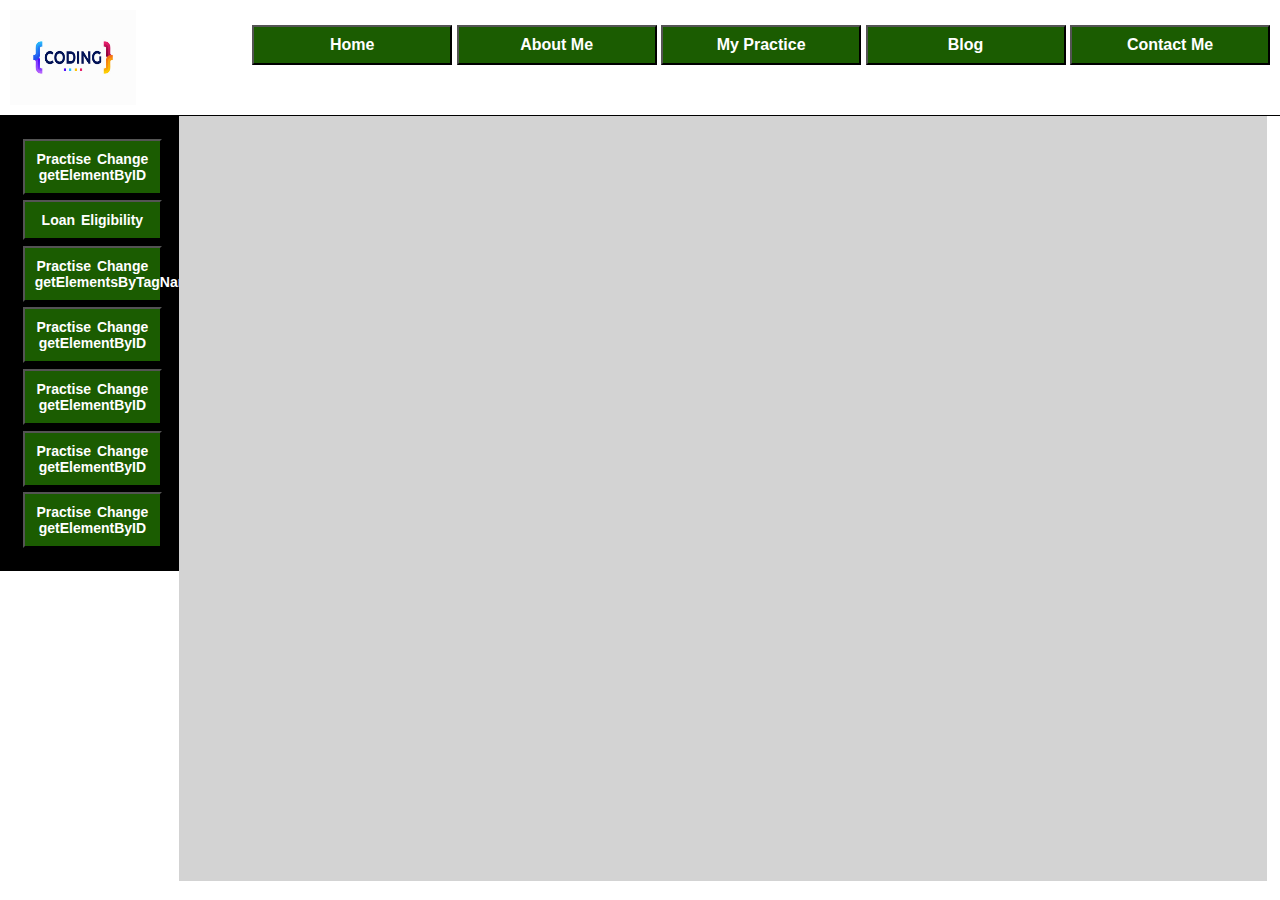
==== index.html @ 3698b174 "Add files via upload" ====
<!DOCTYPE html>
<html>
  <head>
    <meta charset="utf-8" />
    <meta http-equiv="X-UA-Compatible" content="IE=edge" />
    <title>Page Title</title>
    <meta name="viewport" content="width=device-width, initial-scale=1" />
    <link rel="stylesheet" type="text/css" media="screen" href="style.css" />
    <script src="jquery-3.7.1.min.js"></script>
    
  </head>
  <body>
    <header>
      <img src="logo.jpg" alt="logo" class="logo">
      <nav>
        <button>Home</button>
        <button>About Me</button>
        <button>My Practice</button>
        <button>Blog</button>
        <button>Contact Me</button>
      </nav>
    </header>
    <aside>
      <button type="button" onclick="display1()" id="show">Practise Change getElementByID</button>
      <button type="button" onclick="display2()" id="show1">Loan Eligibility</button>
      <button type="button" onclick="display3()" id="show2">Practise Change getElementsByTagName</button>
      <button type="button" onclick="display4()" id="show3">Practise Change getElementByID</button>
      <button type="button" onclick="display5()" id="show4">Practise Change getElementByID</button>
      <button type="button" onclick="display6()" id="show5">Practise Change getElementByID</button>
      <button type="button" onclick="display7()" id="show6">Practise Change getElementByID</button>

    </aside>
    <section>          
      <div id="demo">
        <div>
        <h2>Use the getElementById method to find the "P" element, and change its text to "Hello".</h2>
        </div>
        <div><p id="sampleData">This is Demo Text which shall be replaced..</p></div>
        <div>
          <button type="button" onclick="changeText()">Check Function</button>
        </div>
        
      </div>

      <div id="demo-1">
        <h1>Check Your Loan Eligibility</h1>
        <div>
        <span><input type="text" id="userName" placeholder="Enter Name"></input>
        <p id="nameError"></p></span>
        </div>
        <div>
          <span><input type="text" id="cibil" placeholder="Enter Your Cibil Score"></input>
        <p id="cibilError"></p></span>
        </div>
        <div>
          <span><input type="text" id="salary" placeholder="Enter Your Monthly Salary"></input>
        <p id="salaryError"></p></span>
        </div>            
        
        <div><button onclick="loanEligibility()">Click Me</button>
          <p id="status">Cheking Eligibility</p>        
        </div>
      </div>  
      <div id="demo-2">
        <div>
            <p>Use the getElementsByTagName method to find the first "P" element, and change its text to "Hello"."P"</p>
        </div> 
         <div><p id="show2"></p></div>   
      </div>     

    

    
    </section>      
    
   

   <footer>
    
   </footer> 
    
    <script src="loanEligibility.js"></script>
    <script src="script.js"></script>


   

    <!-- Change the text of the first element that has the class name "test". -->

    <!-- <p class="test"></p>
    <p class="test"></p>

    <script>
      document.getElementsByClassName("test")[0].innerHTML = "Test 1";
      document.getElementsByClassName("test")[1].innerHTML = "Test 2";
    </script> -->

    <!-- // -------------------------------------------------- //  -->

    <!-- Use HTML DOM to change the value of the image's src attribute.  --->

    <!-- <img id="image" alt="smiely" src="smiley.gif" />

    <script>
      document.getElementById("image").src = "mountain.jpeg";
    </script> -->

    <!-- // -------------------------------------------------- //  -->

    <!-- Use HTML DOM to change the value of the input field.  -->

    <!-- <input type="text" id="myText" value="Hello" />

    <script>
      document.getElementById("myText").value = "Have a nice day!";
    </script> -->

    <!-- // --------------------------------------------------- // -->

    <!-- <p>Change the text color of the "p" element to "red".</p>

    <p id="demo">Hello</p>

    <script>
      document.getElementById("demo").style.color = "Green";
    </script> -->

    <!-- <p>Change the font size of the p element to 20 pixels.</p>

    <p id="demo">This is Sujit in Font Size 20px.</p>

    <script>
      document.getElementById("demo").style.fontSize = "20px";
    </script> -->

    <!-- <p>Use the CSS display property to hide the p element.</p>

    <p id="demo">Hello World !!!</p>

    <script>
      document.getElementById("demo").style.display = "none";
    </script> -->

    <!-- <p>
      Use the eventListener to assign an onclick event to the "button" element.
    </p>

    <button id="demo">Click Me</button>

    <script>
      document.getElementById("demo").addEventListener("click", myFunction);
      console.log("Button is clicked");
    </script> -->

    
  </body>
</html>
---- style.css ----
* {
  box-sizing: border-box;
  margin: 0%;
  font-family: "Segoe UI", Tahoma, Geneva, Verdana, sans-serif;
}

.clearfix {
  overflow: none;
  clear: both;
}

header {
  width: 100%;
  /* background-color: greenyellow; */
  height: auto;
  padding: 10px;
  display: flex;
  border-bottom: 1px solid;
  /* margin: 2%; */
}

.logo {
  width: 10%;
  float: left;
  height: 95px;
  /* background-color: blueviolet; */
}

nav {
  width: 90%;
  padding-top: 15px;
  box-sizing: border-box;
  float: right;
  /* background-color: blue; */
  text-align: right;
}

nav button {
  width: 200px;
}

nav button:hover {
  align-items: center;
  text-align: center;
  background-color: rgb(253, 0, 0);
  color: white;
  font-size: 16px;
  font-weight: 800;
  height: 40px;
}
section {
  width: 85%;
  height: 85vh;
  display: flex;
  justify-content: center;
  align-items: center;
  float: left;
  background-color: lightgray;
}

div {
  width: 80%;
  padding: 10px;
  float: left;
  clear: left;
}

span {
  width: 100%;
  height: auto;
  clear: both;
}

input {
  width: 100%;
  padding: 20px;
  height: 30px;
  margin-bottom: 10px;
}

input[type="submit"] {
  background-color: brown;
  color: white;
  font-size: 20px;
  border: 1px solid red;
  width: 100%;
  padding: 20px;
  margin-bottom: 10px;
}

input[type="submit"]:hover {
  background-color: rgb(245, 65, 65);
  color: white;
  font-size: 20px;
  border: 1px solid rgb(62, 2, 2);
  margin-bottom: 10px;
}

p {
  margin: 10px 0px;
  color: red;
  padding: 10px;
  font-size: 20px;
}

#demo {
  text-align: center;
  font-size: 22px;
  font-weight: 800;

  display: none;
}

#demo-1 {
  text-align: center;
  font-size: 22px;
  font-weight: 800;
  width: 50%;
  justify-content: center;
  display: none;
}

#demo-2 {
  text-align: center;
  font-size: 22px;
  font-weight: 800;
  width: 50%;
  justify-content: center;
  display: none;
}

#demo-1 .row {
  display: inline;
  margin: 5%;
  height: 30px;
  width: 50%;
  text-align: center;

  float: left;
}

h1 {
  margin: auto;
  padding: auto;
  text-align: center;
}

h2 {
  margin: auto;
  padding: auto;
  text-align: center;
}

button {
  align-items: center;
  text-align: center;
  background-color: rgb(27, 92, 1);
  color: white;
  font-size: 16px;
  font-weight: 800;
  height: 40px;
}

aside {
  background-color: black;
  width: 14%;
  height: auto;
  float: left;
  padding: 20px;
  text-align: center;
}

aside button {
  margin: 2%;
  padding: 10px;
  font-size: 14px;
  font-weight: 800;
  word-spacing: 2px;
  width: 100%;
  height: auto;
}

aside button:hover {
  margin: 2%;
  padding: 10px;
  font-size: 14px;
  font-weight: 800;
  word-spacing: 2px;
  width: 100%;
  height: auto;
  background-color: brown;
}

footer {
  background-color: black;
  color: white;
  text-align: center;
  font-size: larger;
}
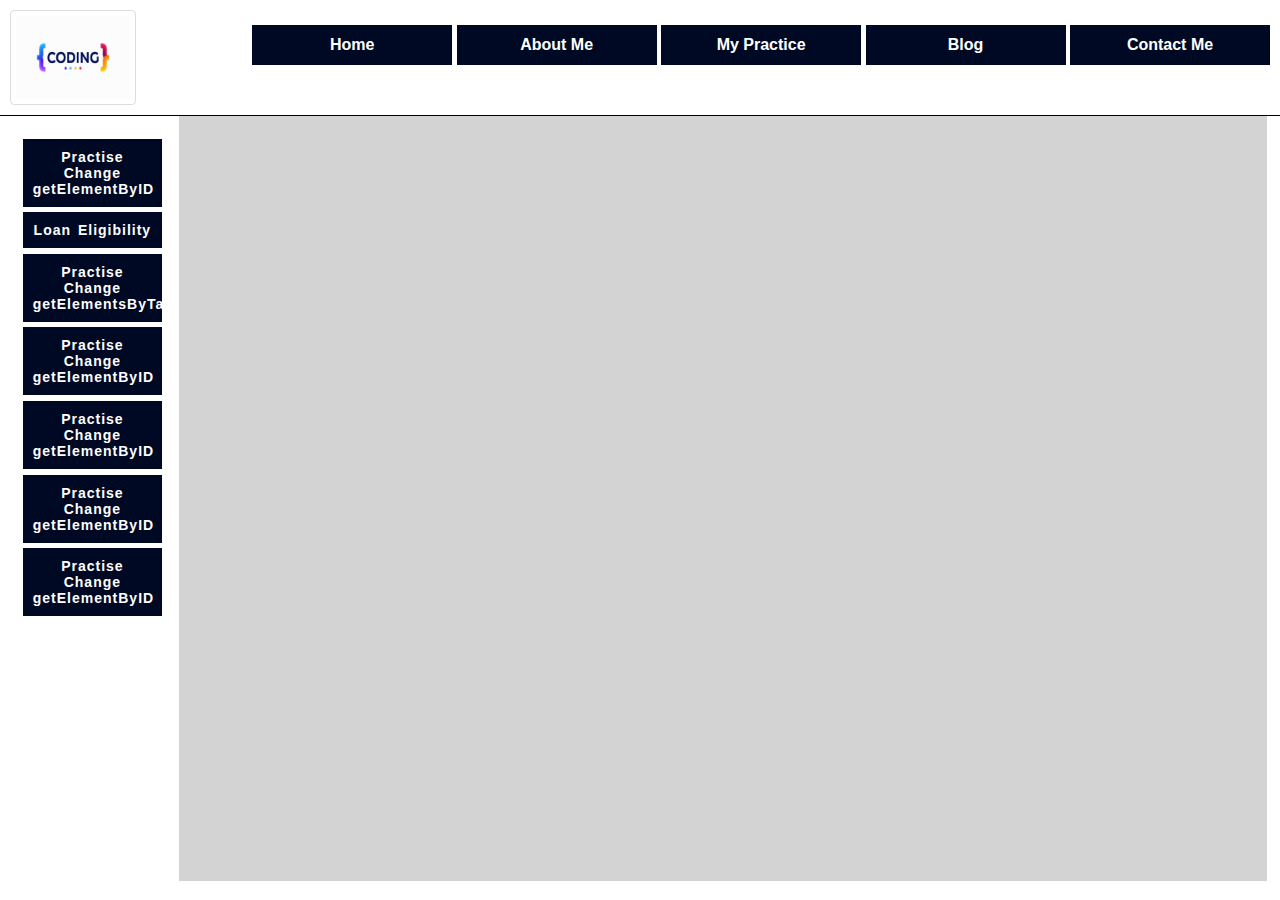
==== commit 9da4f30a: "CSS & Optimized Js for Loan Eligibility Check" ====
--- a/index.html
+++ b/index.html
@@ -35,37 +35,44 @@
         <div>
         <h2>Use the getElementById method to find the "P" element, and change its text to "Hello".</h2>
         </div>
-        <div><p id="sampleData">This is Demo Text which shall be replaced..</p></div>
+        <div><p id="sampleData"></p></div>
         <div>
-          <button type="button" onclick="changeText()">Check Function</button>
+          <button type="button" id="toggleText" onclick="changeText()">Check Function</button>
         </div>
+        <script>
+          $(document).ready(changeText);
+        </script>
         
       </div>
 
       <div id="demo-1">
-        <h1>Check Your Loan Eligibility</h1>
-        <div>
-        <span><input type="text" id="userName" placeholder="Enter Name"></input>
-        <p id="nameError"></p></span>
-        </div>
-        <div>
-          <span><input type="text" id="cibil" placeholder="Enter Your Cibil Score"></input>
-        <p id="cibilError"></p></span>
-        </div>
-        <div>
-          <span><input type="text" id="salary" placeholder="Enter Your Monthly Salary"></input>
-        <p id="salaryError"></p></span>
-        </div>            
-        
-        <div><button onclick="loanEligibility()">Click Me</button>
-          <p id="status">Cheking Eligibility</p>        
-        </div>
+        <div class="form overlay">
+            <h3 style="padding-bottom: 40px; color:#fff;">Check Your Loan Eligibility</h3>
+              <div>
+              <span><input type="text" id="userName" placeholder="Enter Name"></input>
+              <p id="nameError"></p></span>
+              </div>
+              <div>
+                <span><input type="text" id="cibil" placeholder="Enter Your Cibil Score"></input>
+              <p id="cibilError"></p></span>
+              </div>
+              <div>
+                <span><input type="text" id="salary" placeholder="Enter Your Monthly Salary"></input>
+              <p id="salaryError"></p></span>
+              </div>
+              <div><button onclick="loanEligibility()">CHECK LOAN ELIGIBILITY</button>
+                <p id="status" class="msg"></p>        
+              </div>
+          </div>
+          <div class="form-info">
+            <h3 style="padding-bottom: 40px;">Loan Eligibility Check Form Guide</h3>
+          </div>
       </div>  
       <div id="demo-2">
         <div>
-            <p>Use the getElementsByTagName method to find the first "P" element, and change its text to "Hello"."P"</p>
+            <p >Use the getElementsByTagName method to find the first "P" element, and change its text to "Hello"."P"</p>
         </div> 
-         <div><p id="show2"></p></div>   
+         <div><button onclick="display3()">CHANGE</button></div>   
       </div>     
 
     
--- a/style.css
+++ b/style.css
@@ -6,7 +6,8 @@
 
 .clearfix {
   overflow: none;
-  clear: both;
+  clear: left;
+  display: inline-block;
 }
 
 header {
@@ -42,7 +43,7 @@
 nav button:hover {
   align-items: center;
   text-align: center;
-  background-color: rgb(253, 0, 0);
+  background-color: #fd0000;
   color: white;
   font-size: 16px;
   font-weight: 800;
@@ -55,14 +56,41 @@
   justify-content: center;
   align-items: center;
   float: left;
-  background-color: lightgray;
+  background-color: #d3d3d3;
 }
 
 div {
-  width: 80%;
-  padding: 10px;
-  float: left;
-  clear: left;
+  width: 100%;
+  padding: 10px;
+  float: left;
+  clear: left;
+}
+
+img {
+  border: 1px solid #ddd;
+  border-radius: 4px;
+  padding: 5px;
+  width: 100%;
+}
+
+.overlay {
+  background-color: rgba(0, 0, 0, 43%); /* Black background with opacity */
+  z-index: 0; /* Specify a stack order in case you're using a different order for other elements */
+}
+
+div .form {
+  width: 50%;
+  padding: 10px;
+  float: left;
+  clear: left;
+}
+
+div .form-info {
+  width: 50%;
+  padding: 10px;
+  float: left;
+  clear: left;
+  display: contents;
 }
 
 span {
@@ -74,31 +102,30 @@
 input {
   width: 100%;
   padding: 20px;
-  height: 30px;
-  margin-bottom: 10px;
+  font-size: large;
 }
 
 input[type="submit"] {
-  background-color: brown;
+  background-color: #a52a2a;
   color: white;
   font-size: 20px;
-  border: 1px solid red;
+  border: 1px solid #ff0000;
   width: 100%;
   padding: 20px;
   margin-bottom: 10px;
 }
 
 input[type="submit"]:hover {
-  background-color: rgb(245, 65, 65);
+  background-color: #f54141;
   color: white;
   font-size: 20px;
-  border: 1px solid rgb(62, 2, 2);
+  border: 1px solid #3e0202;
   margin-bottom: 10px;
 }
 
 p {
   margin: 10px 0px;
-  color: red;
+  color: #272727;
   padding: 10px;
   font-size: 20px;
 }
@@ -115,7 +142,7 @@
   text-align: center;
   font-size: 22px;
   font-weight: 800;
-  width: 50%;
+  width: 100%;
   justify-content: center;
   display: none;
 }
@@ -130,7 +157,6 @@
 }
 
 #demo-1 .row {
-  display: inline;
   margin: 5%;
   height: 30px;
   width: 50%;
@@ -147,22 +173,25 @@
 
 h2 {
   margin: auto;
-  padding: auto;
+  padding: 10px;
   text-align: center;
 }
 
 button {
   align-items: center;
   text-align: center;
-  background-color: rgb(27, 92, 1);
+  background-color: #000924;
   color: white;
   font-size: 16px;
   font-weight: 800;
   height: 40px;
+  border: none;
+  max-width: 500px;
+  width: -webkit-fill-available;
 }
 
 aside {
-  background-color: black;
+  background-color: 45526b;
   width: 14%;
   height: auto;
   float: left;
@@ -178,6 +207,7 @@
   word-spacing: 2px;
   width: 100%;
   height: auto;
+  letter-spacing: 1px;
 }
 
 aside button:hover {
@@ -188,12 +218,16 @@
   word-spacing: 2px;
   width: 100%;
   height: auto;
-  background-color: brown;
+  background-color: #a52a2a;
 }
 
 footer {
-  background-color: black;
+  background-color: #000000;
   color: white;
   text-align: center;
   font-size: larger;
 }
+
+.msg {
+  color: #82ff5c;
+}
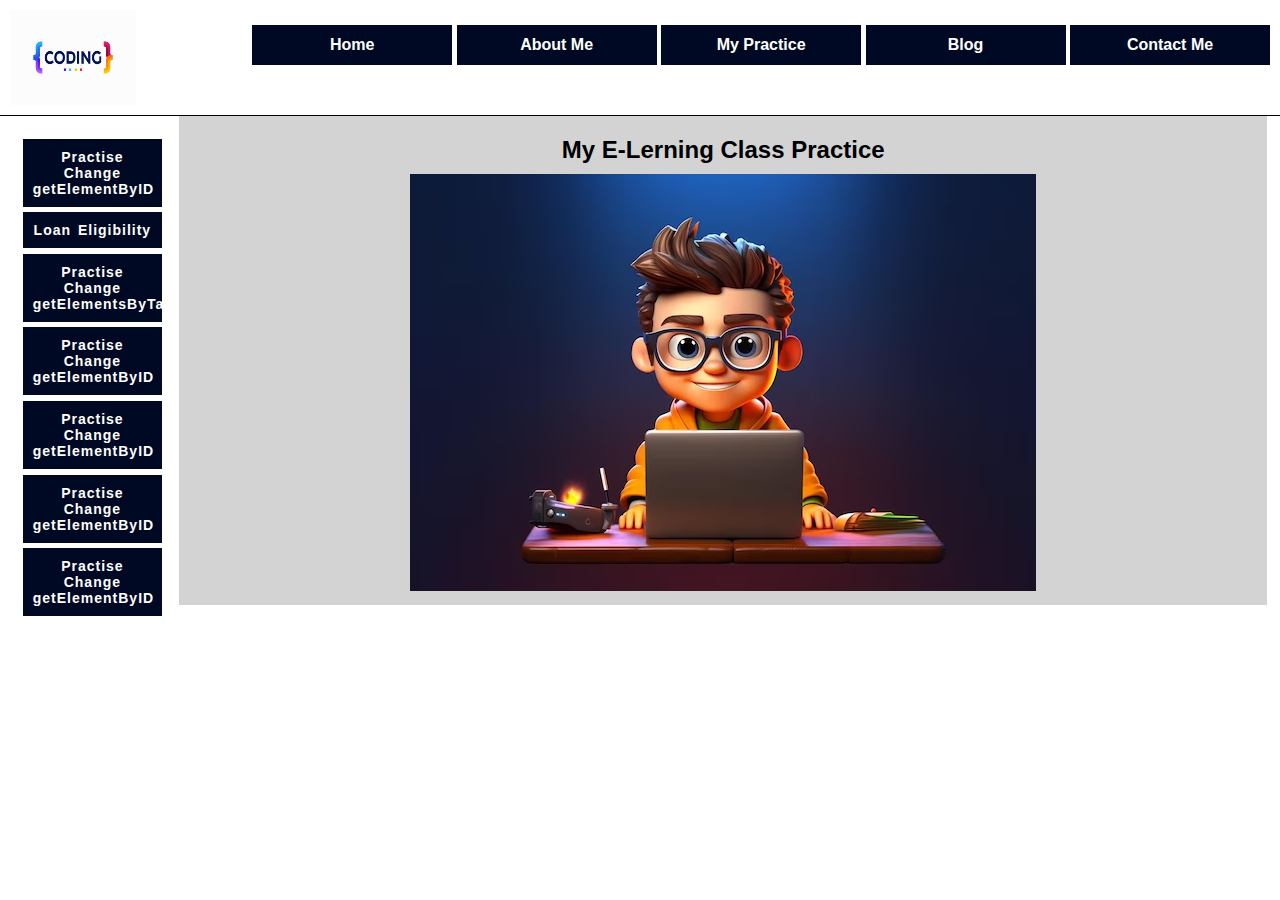
==== commit 9e175737: "Home Image and css, js updated" ====
--- a/index.html
+++ b/index.html
@@ -30,7 +30,14 @@
       <button type="button" onclick="display7()" id="show6">Practise Change getElementByID</button>
 
     </aside>
-    <section>          
+    
+      
+    
+    <section> 
+      <div id="home" style="text-align: center;">
+        <h2>My E-Lerning Class Practice</h2>
+        <img src="portrait-successful-programmer.avif" alt="my coding image" >
+      </div>         
       <div id="demo">
         <div>
         <h2>Use the getElementById method to find the "P" element, and change its text to "Hello".</h2>
@@ -65,7 +72,14 @@
               </div>
           </div>
           <div class="form-info">
-            <h3 style="padding-bottom: 40px;">Loan Eligibility Check Form Guide</h3>
+            <h4 style="padding-bottom: 40px;">Loan Eligibility Check Form Guide</h4>
+            <ul class="warning">
+              <li>Please Enter All Three Fields accuratly to get correct results.</li>
+              <li>Please Enter All Three Fields accuratly to get correct results.</li>
+              <li>Please Enter All Three Fields accuratly to get correct results.</li>
+              <li>Please Enter All Three Fields accuratly to get correct results.</li>
+              <li>Please Enter All Three Fields accuratly to get correct results.</li>
+            </ul>
           </div>
       </div>  
       <div id="demo-2">
--- a/style.css
+++ b/style.css
@@ -2,6 +2,7 @@
   box-sizing: border-box;
   margin: 0%;
   font-family: "Segoe UI", Tahoma, Geneva, Verdana, sans-serif;
+  display: inline-flexbox;
 }
 
 .clearfix {
@@ -51,7 +52,7 @@
 }
 section {
   width: 85%;
-  height: 85vh;
+  height: 100%;
   display: flex;
   justify-content: center;
   align-items: center;
@@ -62,15 +63,46 @@
 div {
   width: 100%;
   padding: 10px;
-  float: left;
-  clear: left;
+  display: inline-block;
+}
+
+ul {
+  font-size: 15px;
+  margin: 5%;
+  padding: 10px;
+  text-align: justify;
+  color: #161616;
+}
+
+li {
+  padding-top: 10px;
+}
+
+#light {
+  color: #000000;
+}
+
+#dark {
+  color: #d3d3d3;
+}
+
+#warning {
+  color: #ffaa0d;
+}
+
+#danger {
+  color: #ff0000;
+}
+
+#grey {
+  color: #272727;
 }
 
 img {
-  border: 1px solid #ddd;
-  border-radius: 4px;
-  padding: 5px;
-  width: 100%;
+  width: auto;
+  height: auto;
+  max-height: 500px;
+  text-align: center;
 }
 
 .overlay {
@@ -80,7 +112,7 @@
 
 div .form {
   width: 50%;
-  padding: 10px;
+  padding: 25px;
   float: left;
   clear: left;
 }
@@ -88,9 +120,7 @@
 div .form-info {
   width: 50%;
   padding: 10px;
-  float: left;
   clear: left;
-  display: contents;
 }
 
 span {
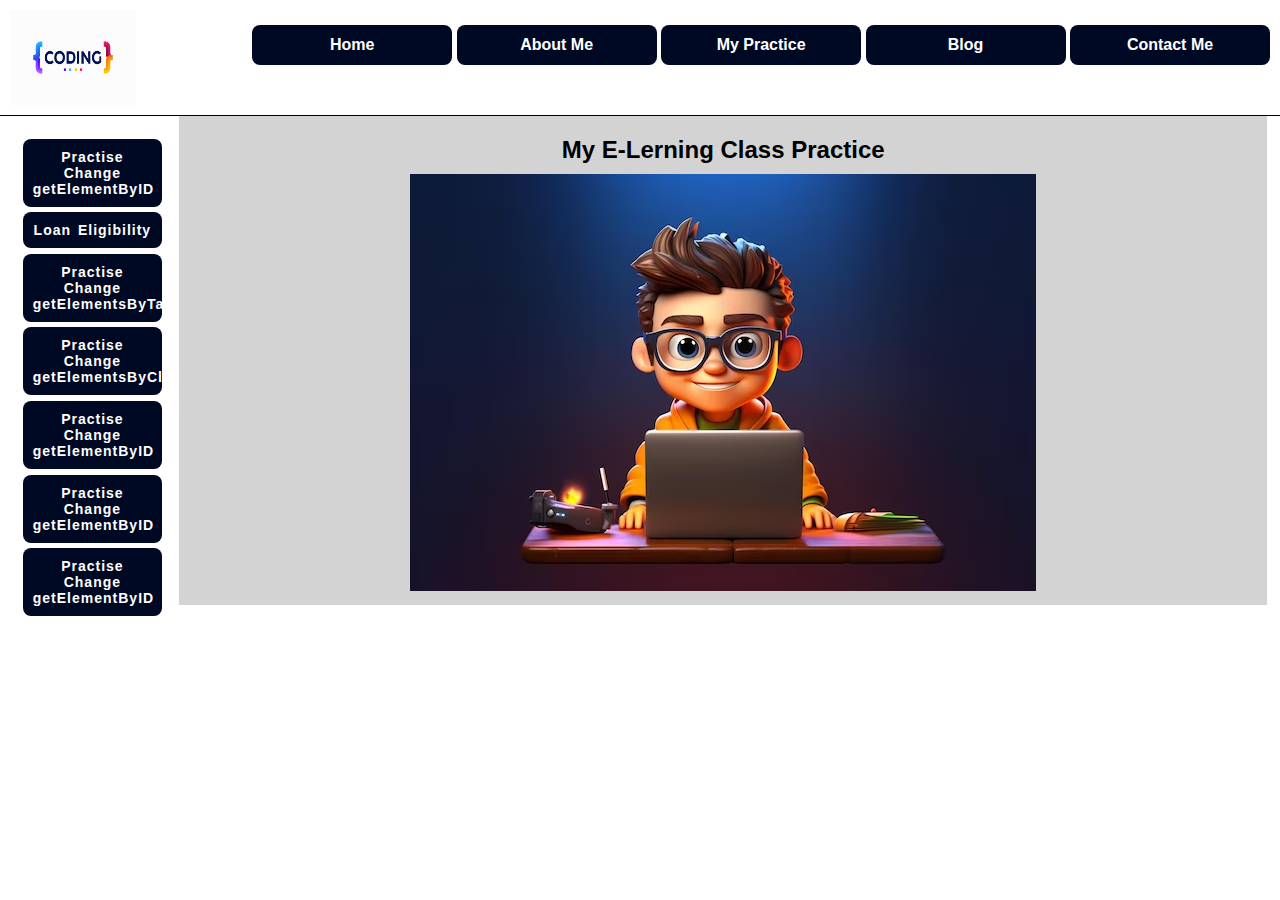
==== commit 8e409a7d: "New Functions added display corrected" ====
--- a/index.html
+++ b/index.html
@@ -24,7 +24,7 @@
       <button type="button" onclick="display1()" id="show">Practise Change getElementByID</button>
       <button type="button" onclick="display2()" id="show1">Loan Eligibility</button>
       <button type="button" onclick="display3()" id="show2">Practise Change getElementsByTagName</button>
-      <button type="button" onclick="display4()" id="show3">Practise Change getElementByID</button>
+      <button type="button" onclick="display4()" id="show3">Practise Change getElementsByClassName</button>
       <button type="button" onclick="display5()" id="show4">Practise Change getElementByID</button>
       <button type="button" onclick="display6()" id="show5">Practise Change getElementByID</button>
       <button type="button" onclick="display7()" id="show6">Practise Change getElementByID</button>
@@ -46,9 +46,7 @@
         <div>
           <button type="button" id="toggleText" onclick="changeText()">Check Function</button>
         </div>
-        <script>
-          $(document).ready(changeText);
-        </script>
+        
         
       </div>
 
@@ -72,7 +70,7 @@
               </div>
           </div>
           <div class="form-info">
-            <h4 style="padding-bottom: 40px;">Loan Eligibility Check Form Guide</h4>
+            <h4 style="padding-bottom: 40px;">Loan Eligibility Form Guide</h4>
             <ul class="warning">
               <li>Please Enter All Three Fields accuratly to get correct results.</li>
               <li>Please Enter All Three Fields accuratly to get correct results.</li>
@@ -84,17 +82,36 @@
       </div>  
       <div id="demo-2">
         <div>
-            <p >Use the getElementsByTagName method to find the first "P" element, and change its text to "Hello"."P"</p>
+            <h5>Use the getElementsByTagName method to find the first "P" element, and change its text to "Hello"."P"</h5>
+            <p>Content No.1</p>
+            <p>Content No.2</p>
+            <p>Content No.2</p>
+
         </div> 
-         <div><button onclick="display3()">CHANGE</button></div>   
+         <div><button onclick="display3()">CHANGE TEXT No. 1</button></div>
+          
+      </div>
+      <div id="demo-3">
+          <h3>Click on Button Below to Replace Demo Text using getElementsByClassName</h3>
+          <p class="test">Demo-1</p>
+          <p class="test">Demo-2</p>
+          <div>
+            <button type="button">Click To Change Text</button>
+          </div>
       </div>     
-
+      
     
 
     
     </section>      
     
-   
+    <script>
+      $(document).ready(changeText);     
+      
+      $(document).ready(function() {
+      display3();
+  }); 
+    </script>
 
    <footer>
     
--- a/style.css
+++ b/style.css
@@ -181,7 +181,14 @@
   text-align: center;
   font-size: 22px;
   font-weight: 800;
-  width: 50%;
+  justify-content: center;
+  display: none;
+}
+
+#demo-3 {
+  text-align: center;
+  font-size: 22px;
+  font-weight: 800;
   justify-content: center;
   display: none;
 }
@@ -218,6 +225,7 @@
   border: none;
   max-width: 500px;
   width: -webkit-fill-available;
+  border-radius: 8px;
 }
 
 aside {
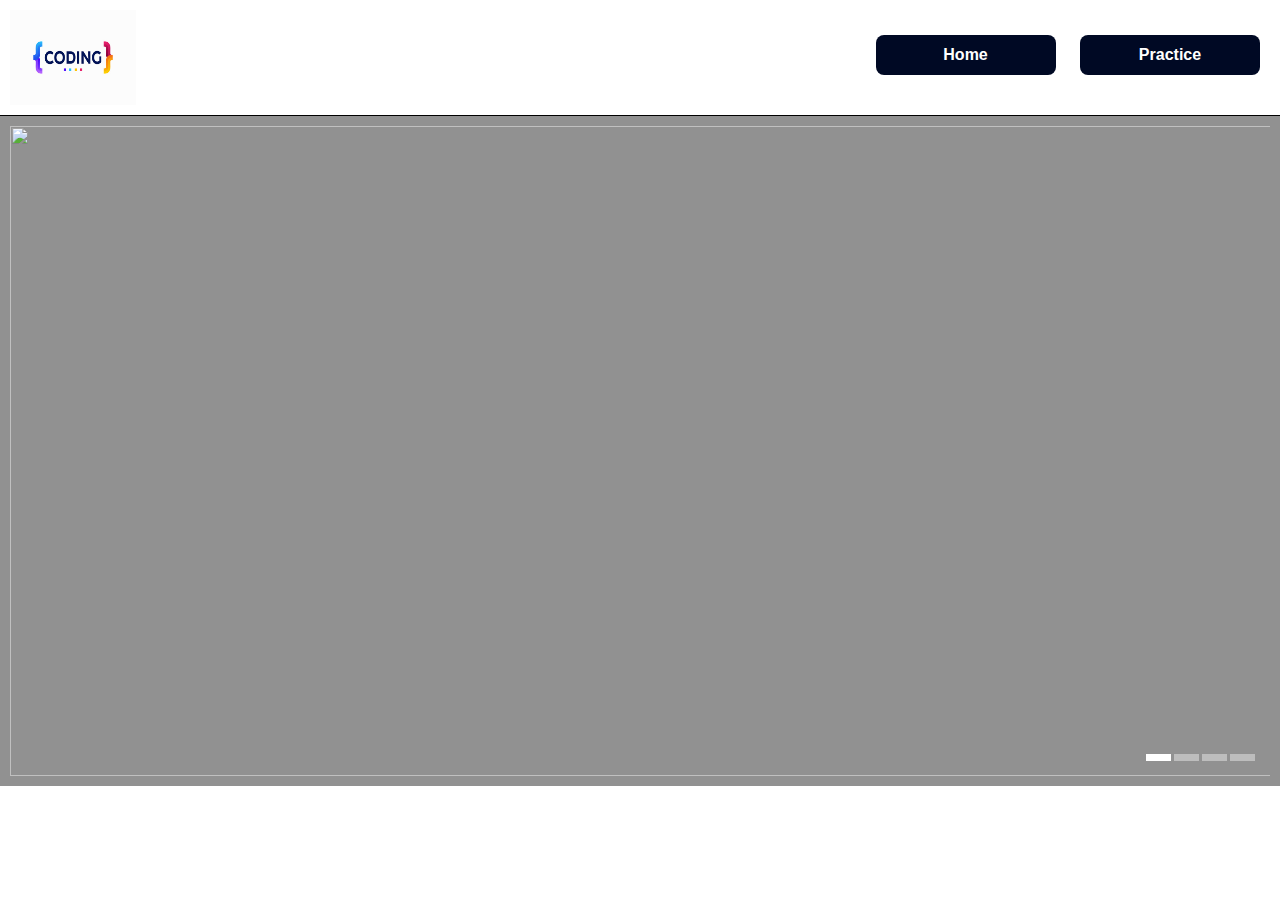
==== commit a7b75a4f: "Design and Functions improved" ====
--- a/index.html
+++ b/index.html
@@ -2,126 +2,65 @@
 <html>
   <head>
     <meta charset="utf-8" />
-    <meta http-equiv="X-UA-Compatible" content="IE=edge" />
+    <meta http-equiv="X-UA-Compatible" content="IE=edge,chrome=1" />
     <title>Page Title</title>
     <meta name="viewport" content="width=device-width, initial-scale=1" />
     <link rel="stylesheet" type="text/css" media="screen" href="style.css" />
     <script src="jquery-3.7.1.min.js"></script>
-    
+    <link
+      rel="stylesheet"
+      type="text/css"
+      href="Banner-Carousel/src/css/style.css"
+    />
+    <link
+      href="Banner-Carousel/sr/css/jquerysctipttop.css"
+      rel="stylesheet"
+      type="text/css"
+    />
   </head>
   <body>
     <header>
-      <img src="logo.jpg" alt="logo" class="logo">
+      <img src="logo.jpg" alt="logo" class="logo" />
       <nav>
-        <button>Home</button>
-        <button>About Me</button>
-        <button>My Practice</button>
-        <button>Blog</button>
-        <button>Contact Me</button>
+        <div>
+          <button><a class="button" href="#home">Home</a></button>
+        </div>
+        <div>
+          <button>
+            <a class="button" href="dom_practice.html">Practice</a>
+          </button>
+        </div>
       </nav>
     </header>
-    <aside>
-      <button type="button" onclick="display1()" id="show">Practise Change getElementByID</button>
-      <button type="button" onclick="display2()" id="show1">Loan Eligibility</button>
-      <button type="button" onclick="display3()" id="show2">Practise Change getElementsByTagName</button>
-      <button type="button" onclick="display4()" id="show3">Practise Change getElementsByClassName</button>
-      <button type="button" onclick="display5()" id="show4">Practise Change getElementByID</button>
-      <button type="button" onclick="display6()" id="show5">Practise Change getElementByID</button>
-      <button type="button" onclick="display7()" id="show6">Practise Change getElementByID</button>
 
-    </aside>
-    
-      
-    
-    <section> 
-      <div id="home" style="text-align: center;">
-        <h2>My E-Lerning Class Practice</h2>
-        <img src="portrait-successful-programmer.avif" alt="my coding image" >
-      </div>         
-      <div id="demo">
-        <div>
-        <h2>Use the getElementById method to find the "P" element, and change its text to "Hello".</h2>
+    <section class="slider overlay">
+      <div class="hslider autoplay" id="J_slider4">
+        <ul class="hslider-content autoplay">
+          <li class="hslider-c active">
+            <a href="#"><img width="100%" height="650" src="img/b1.png" /></a>
+          </li>
+          <li class="hslider-c">
+            <a href="#"><img width="100%" height="650" src="img/b2.png" /></a>
+          </li>
+          <li class="hslider-c">
+            <a href="#"><img width="100%" height="650" src="img/b3.png" /></a>
+          </li>
+          <li class="hslider-c">
+            <a href="#"><img width="100%" height="650" src="img/b4.png" /></a>
+          </li>
+        </ul>
+        <ol class="hslider-nav">
+          <li class="hslider-n active">1</li>
+          <li class="hslider-n">2</li>
+          <li class="hslider-n">3</li>
+          <li class="hslider-n">4</li>
+        </ol>
+        <div class="hslider-pager">
+          <div class="next">&gt;</div>
+          <div class="prev">&lt;</div>
         </div>
-        <div><p id="sampleData"></p></div>
-        <div>
-          <button type="button" id="toggleText" onclick="changeText()">Check Function</button>
-        </div>
-        
-        
       </div>
-
-      <div id="demo-1">
-        <div class="form overlay">
-            <h3 style="padding-bottom: 40px; color:#fff;">Check Your Loan Eligibility</h3>
-              <div>
-              <span><input type="text" id="userName" placeholder="Enter Name"></input>
-              <p id="nameError"></p></span>
-              </div>
-              <div>
-                <span><input type="text" id="cibil" placeholder="Enter Your Cibil Score"></input>
-              <p id="cibilError"></p></span>
-              </div>
-              <div>
-                <span><input type="text" id="salary" placeholder="Enter Your Monthly Salary"></input>
-              <p id="salaryError"></p></span>
-              </div>
-              <div><button onclick="loanEligibility()">CHECK LOAN ELIGIBILITY</button>
-                <p id="status" class="msg"></p>        
-              </div>
-          </div>
-          <div class="form-info">
-            <h4 style="padding-bottom: 40px;">Loan Eligibility Form Guide</h4>
-            <ul class="warning">
-              <li>Please Enter All Three Fields accuratly to get correct results.</li>
-              <li>Please Enter All Three Fields accuratly to get correct results.</li>
-              <li>Please Enter All Three Fields accuratly to get correct results.</li>
-              <li>Please Enter All Three Fields accuratly to get correct results.</li>
-              <li>Please Enter All Three Fields accuratly to get correct results.</li>
-            </ul>
-          </div>
-      </div>  
-      <div id="demo-2">
-        <div>
-            <h5>Use the getElementsByTagName method to find the first "P" element, and change its text to "Hello"."P"</h5>
-            <p>Content No.1</p>
-            <p>Content No.2</p>
-            <p>Content No.2</p>
-
-        </div> 
-         <div><button onclick="display3()">CHANGE TEXT No. 1</button></div>
-          
-      </div>
-      <div id="demo-3">
-          <h3>Click on Button Below to Replace Demo Text using getElementsByClassName</h3>
-          <p class="test">Demo-1</p>
-          <p class="test">Demo-2</p>
-          <div>
-            <button type="button">Click To Change Text</button>
-          </div>
-      </div>     
-      
-    
-
-    
-    </section>      
-    
-    <script>
-      $(document).ready(changeText);     
-      
-      $(document).ready(function() {
-      display3();
-  }); 
-    </script>
-
-   <footer>
-    
-   </footer> 
-    
-    <script src="loanEligibility.js"></script>
-    <script src="script.js"></script>
-
-
-   
+    </section>
 
     <!-- Change the text of the first element that has the class name "test". -->
 
@@ -190,7 +129,31 @@
       console.log("Button is clicked");
     </script> -->
 
-    
+    <script src="Banner-Carousel/src/js/hslider.js"></script>
+
+    <script>
+      $(function ($) {
+        $("#J_slider").hslider();
+
+        $("#J_slider2").hslider({
+          animation: "horizontal",
+          firstRandom: false,
+        });
+
+        $("#J_slider3").hslider({
+          animation: "vertical",
+          autoPlay: false,
+          firstRandom: false,
+          infinite: true,
+        });
+
+        $("#J_slider4").hslider({
+          animation: "fade",
+          autoPlay: false,
+          firstRandom: false,
+          infinite: false,
+        });
+      });
+    </script>
   </body>
 </html>
-
--- a/style.css
+++ b/style.css
@@ -2,7 +2,6 @@
   box-sizing: border-box;
   margin: 0%;
   font-family: "Segoe UI", Tahoma, Geneva, Verdana, sans-serif;
-  display: inline-flexbox;
 }
 
 .clearfix {
@@ -13,19 +12,55 @@
 
 header {
   width: 100%;
-  /* background-color: greenyellow; */
   height: auto;
   padding: 10px;
   display: flex;
   border-bottom: 1px solid;
-  /* margin: 2%; */
 }
 
 .logo {
   width: 10%;
   float: left;
   height: 95px;
-  /* background-color: blueviolet; */
+}
+
+.slider {
+  width: 100% !important;
+  padding: 10px;
+}
+
+.slider img {
+  width: 100%;
+  height: 650px;
+  max-height: 800px;
+  text-align: center;
+}
+
+.slider div {
+  width: 100%;
+  padding: 0px;
+  display: inline-block;
+}
+
+.slider,
+.overlay {
+  background-color: rgba(0, 0, 0, 43%); /* Black background with opacity */
+  z-index: 1; /* Specify a stack order in case you're using a different order for other elements */
+}
+
+button {
+  align-items: center;
+  text-align: center;
+  background-color: #000924;
+  color: white;
+  font-size: 16px;
+  font-weight: 800;
+  height: 40px;
+  border: none;
+  max-width: 500px;
+  width: 250px;
+  border-radius: 8px;
+  display: inline-block;
 }
 
 nav {
@@ -33,15 +68,10 @@
   padding-top: 15px;
   box-sizing: border-box;
   float: right;
-  /* background-color: blue; */
   text-align: right;
 }
 
-nav button {
-  width: 200px;
-}
-
-nav button:hover {
+button:hover {
   align-items: center;
   text-align: center;
   background-color: #fd0000;
@@ -51,7 +81,7 @@
   height: 40px;
 }
 section {
-  width: 85%;
+  width: 86%;
   height: 100%;
   display: flex;
   justify-content: center;
@@ -66,6 +96,12 @@
   display: inline-block;
 }
 
+nav div {
+  width: 200px;
+  padding: 10px;
+  display: inline-block;
+}
+
 ul {
   font-size: 15px;
   margin: 5%;
@@ -78,31 +114,51 @@
   padding-top: 10px;
 }
 
-#light {
+.light {
   color: #000000;
 }
 
-#dark {
+.dark {
   color: #d3d3d3;
 }
 
-#warning {
-  color: #ffaa0d;
-}
-
-#danger {
+.warning {
+  color: #f4ff55;
+}
+
+.danger {
   color: #ff0000;
 }
 
-#grey {
-  color: #272727;
+.grey {
+  color: #6e6e6e;
+}
+
+.success {
+  color: #1f8500;
+}
+
+#home img {
+  border-radius: 9px;
+  width: 70%;
+  margin: 5px;
+  height: 70%;
+  max-height: 600px;
+  text-align: center;
+  border: 6px solid #fff;
+  box-shadow: 1px 3px 10px 3px #444;
 }
 
 img {
-  width: auto;
-  height: auto;
-  max-height: 500px;
-  text-align: center;
+  width: 100%;
+  height: 100vh;
+  max-height: 600px;
+  text-align: center;
+}
+
+a {
+  text-decoration: none;
+  color: #fff;
 }
 
 .overlay {
@@ -111,10 +167,14 @@
 }
 
 div .form {
-  width: 50%;
-  padding: 25px;
+  margin: 20px;
+  border: 5px solid #fff;
+  border-radius: 10px;
+  width: 45%;
+  padding: 28px;
   float: left;
   clear: left;
+  box-shadow: 1px 3px 10px 3px #444;
 }
 
 div .form-info {
@@ -164,8 +224,15 @@
   text-align: center;
   font-size: 22px;
   font-weight: 800;
-
   display: none;
+}
+
+#demo span {
+  width: auto;
+  height: auto;
+  display: inline-block;
+  min-width: 250px;
+  padding-right: 25px;
 }
 
 #demo-1 {
@@ -267,5 +334,14 @@
 }
 
 .msg {
-  color: #82ff5c;
-}
+  color: #1f8500;
+  font-family: "Franklin Gothic Medium", "Arial Narrow", Arial, sans-serif;
+  font-size: large;
+}
+
+.error {
+  color: #ffe738;
+  font-family: "Franklin Gothic Medium", "Arial Narrow", Arial, sans-serif;
+  font-size: medium;
+  text-transform: uppercase;
+}
--- a/Banner-Carousel/src/css/style.css
+++ b/Banner-Carousel/src/css/style.css
@@ -0,0 +1,152 @@
+@charset "utf-8";
+/* reset */
+ul,
+li {
+  margin: 0;
+  padding: 0;
+}
+
+/* 首屏 */
+/* .hslider{height:280px;width:630px;overflow: hidden;position: relative;}
+.hslider-content li{ display: block;  position: relative; z-index: 1;  width: 630px;  height: 280px;  overflow: hidden;float: left} */
+.hslider {
+  height: 650px;
+  width: 100vw;
+  overflow: hidden;
+  position: relative;
+}
+.hslider-content li {
+  display: block;
+  position: relative;
+  z-index: 1;
+  width: 100vw;
+  height: 650px;
+  overflow: hidden;
+  float: left;
+}
+.hslider-content .hslider-c {
+  display: none;
+}
+.hslider-content .active {
+  display: block;
+}
+.hslider .main-img {
+  display: block;
+}
+.hslider .left-img {
+  opacity: 0;
+  display: block;
+  z-index: 1;
+  position: absolute;
+  left: -800px;
+  _left: 0;
+  _display: none;
+  top: 0;
+}
+.hslider .right-img {
+  opacity: 0;
+  display: block;
+  z-index: 2;
+  position: absolute;
+  right: 20px;
+  _right: 0;
+  _display: none;
+  top: 0;
+}
+.hslider-nav {
+  position: absolute;
+  z-index: 2;
+  bottom: 15px;
+  right: 15px;
+}
+.hslider-nav li {
+  background: #fff;
+  float: left;
+  display: inline;
+  width: 25px;
+  height: 7px;
+  margin-left: 3px;
+  font-size: 0;
+  line-height: 0;
+  opacity: 0.4;
+  filter: alpha(opacity=40);
+  overflow: hidden;
+  cursor: pointer;
+}
+.hslider-nav li.active {
+  opacity: 1;
+  filter: alpha(opacity=100);
+}
+.hslider .next,
+.hslider .prev {
+  position: absolute;
+  top: 50%;
+  margin-top: -31px;
+  z-index: 1;
+  width: 28px;
+  height: 62px;
+  line-height: 62px;
+  background: #000;
+  background: rgba(0, 0, 0, 0.2);
+  color: #fff;
+  text-align: center;
+  font-size: 22px;
+  font-weight: 400;
+  font-family: simsun;
+  cursor: pointer;
+  _background-color: #000;
+  filter: alpha(opacity=20);
+  -webkit-user-select: none;
+}
+.hslider .hslider-pager {
+  display: none;
+}
+.hslider:hover .hslider-pager {
+  display: block;
+}
+.hslider .prev {
+  left: 0;
+  border-radius: 0 5px 5px 0;
+}
+.hslider .next {
+  right: 0;
+  border-radius: 5px 0 0 5px;
+}
+
+#J_slider2 .hslider-content {
+  position: absolute;
+  top: 0;
+}
+#J_slider2 .hslider-content .hslider-c {
+  float: left;
+  overflow: hidden;
+  display: inline;
+  float: left;
+}
+
+#J_slider3 .hslider-content {
+  position: absolute;
+  top: 0;
+}
+#J_slider3 .hslider-content .hslider-c {
+  float: left;
+  overflow: hidden;
+  display: inline;
+  float: left;
+}
+
+#J_slider4 .hslider-content {
+  position: absolute;
+  top: 0;
+}
+#J_slider4 .hslider-content .hslider-c {
+  display: inline;
+  position: absolute;
+  left: 0;
+  top: 0;
+  opacity: 0;
+  transition: opacity 0.3s ease-in;
+}
+#J_slider4 .hslider-content .active {
+  opacity: 1;
+}
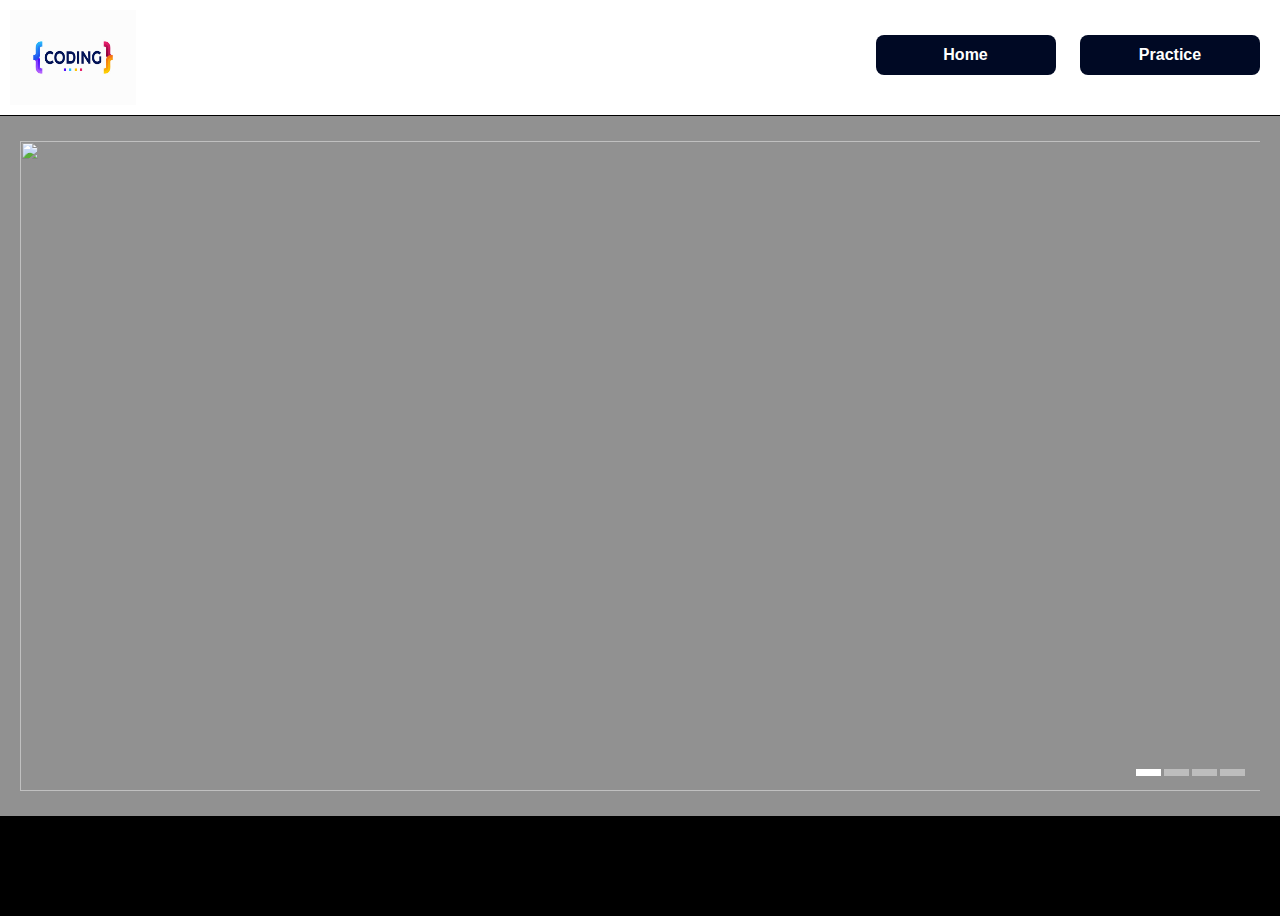
==== commit 08aba9cf: "CSS improved" ====
--- a/index.html
+++ b/index.html
@@ -3,7 +3,7 @@
   <head>
     <meta charset="utf-8" />
     <meta http-equiv="X-UA-Compatible" content="IE=edge,chrome=1" />
-    <title>Page Title</title>
+    <title>Sujit's Coding Practice</title>
     <meta name="viewport" content="width=device-width, initial-scale=1" />
     <link rel="stylesheet" type="text/css" media="screen" href="style.css" />
     <script src="jquery-3.7.1.min.js"></script>
@@ -33,7 +33,7 @@
       </nav>
     </header>
 
-    <section class="slider overlay">
+    <section class="slider overlay container">
       <div class="hslider autoplay" id="J_slider4">
         <ul class="hslider-content autoplay">
           <li class="hslider-c active">
@@ -156,4 +156,5 @@
       });
     </script>
   </body>
+  <footer></footer>
 </html>
--- a/style.css
+++ b/style.css
@@ -18,6 +18,20 @@
   border-bottom: 1px solid;
 }
 
+body {
+  margin: 0;
+  padding: 0;
+  height: 100%;
+  display: flex;
+  flex-direction: column;
+}
+
+.container {
+  display: flex;
+  margin: 0%;
+  padding: 10px;
+}
+
 .logo {
   width: 10%;
   float: left;
@@ -26,7 +40,7 @@
 
 .slider {
   width: 100% !important;
-  padding: 10px;
+  padding: 20px;
 }
 
 .slider img {
@@ -42,10 +56,13 @@
   display: inline-block;
 }
 
-.slider,
-.overlay {
+.slider .overlay {
   background-color: rgba(0, 0, 0, 43%); /* Black background with opacity */
   z-index: 1; /* Specify a stack order in case you're using a different order for other elements */
+}
+
+.side-menu {
+  width: 16%;
 }
 
 button {
@@ -80,9 +97,10 @@
   font-weight: 800;
   height: 40px;
 }
+
 section {
-  width: 86%;
-  height: 100%;
+  height: 700px;
+  width: -webkit-fill-available;
   display: flex;
   justify-content: center;
   align-items: center;
@@ -91,7 +109,6 @@
 }
 
 div {
-  width: 100%;
   padding: 10px;
   display: inline-block;
 }
@@ -138,9 +155,21 @@
   color: #1f8500;
 }
 
+#home {
+  width: 100%;
+  padding: 20px;
+  margin: 2%;
+}
+
+.row {
+  width: 100%;
+  padding: 10px;
+  margin: 0%;
+}
+
 #home img {
   border-radius: 9px;
-  width: 70%;
+  width: 100%;
   margin: 5px;
   height: 70%;
   max-height: 600px;
@@ -261,11 +290,9 @@
 }
 
 #demo-1 .row {
-  margin: 5%;
-  height: 30px;
-  width: 50%;
-  text-align: center;
-
+  margin: 0%;
+  width: 100%;
+  text-align: center;
   float: left;
 }
 
@@ -295,13 +322,14 @@
   border-radius: 8px;
 }
 
+@media screen {
+}
 aside {
-  background-color: 45526b;
-  width: 14%;
-  height: auto;
-  float: left;
-  padding: 20px;
-  text-align: center;
+  height: 100vh;
+  float: left;
+  padding: 20px;
+  text-align: center;
+  max-height: 650px;
 }
 
 aside button {
@@ -331,6 +359,7 @@
   color: white;
   text-align: center;
   font-size: larger;
+  height: 100px;
 }
 
 .msg {
